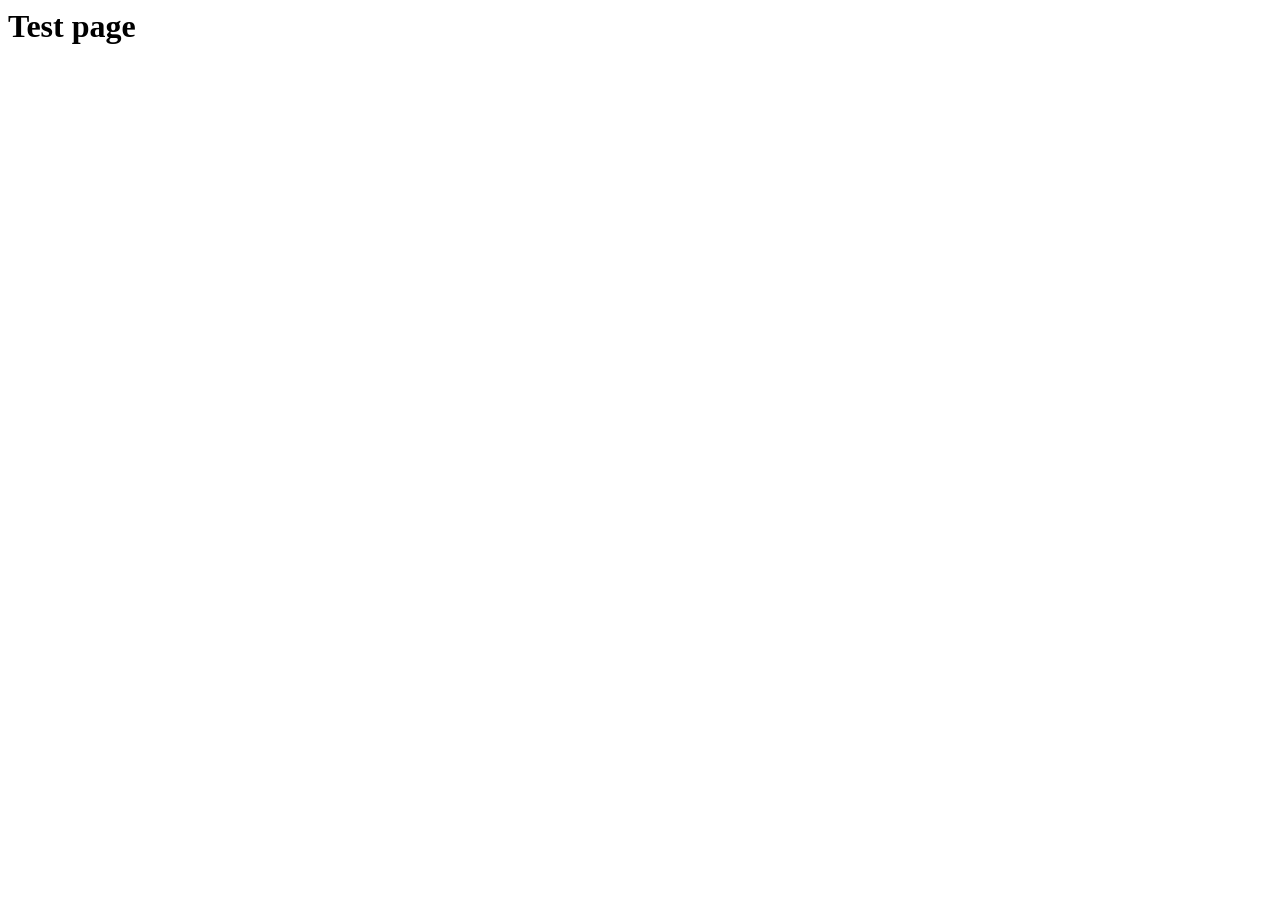
==== js/index.html @ 56cc13ff "init" ====
<html lang="en">
<head>
    <meta charset="UTF-8">
    <meta name="viewport" content="width=device-width, initial-scale=1.0">
    <title>Document</title>
</head>
<body>
    <h1>Test page</h1>    
    <script src="index.js" defer></script>
</body>
</html>
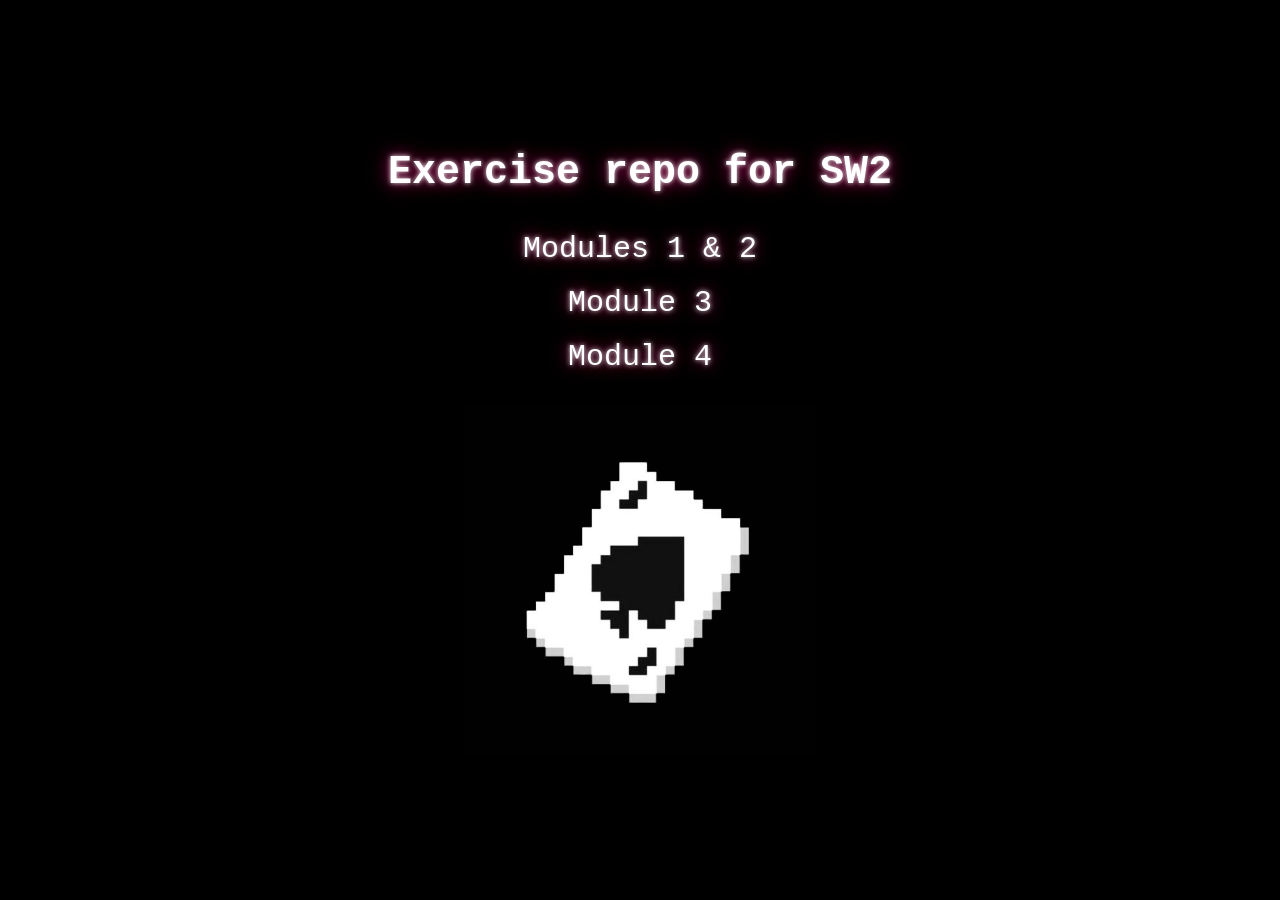
==== commit 824e0ac7: "website" ====
--- a/js/index.html
+++ b/js/index.html
@@ -2,10 +2,16 @@
 <head>
     <meta charset="UTF-8">
     <meta name="viewport" content="width=device-width, initial-scale=1.0">
-    <title>Document</title>
+    <title>Root</title>
+    <link rel="stylesheet" href="styles.css">
 </head>
 <body>
-    <h1>Test page</h1>    
-    <script src="index.js" defer></script>
+    <div class="dir">
+        <h1>Exercise repo for SW2</h1>
+        <a href="module-1-2/">Modules 1 & 2</a> 
+        <a href="module-3/">Module 3</a>
+        <a href="module-4/">Module 4</a>
+        <img src="img/sd.jpg" alt="money">
+    </div>
 </body>
 </html>
--- a/js/styles.css
+++ b/js/styles.css
@@ -0,0 +1,45 @@
+body {
+    background: black;
+}
+
+.dir {
+    display: flex;
+    align-items: center;
+    justify-content: center;
+    flex-direction: column;
+    text-decoration: none;
+    font-family: "Lucida Console", "Courier New", monospace;
+    color: white;
+    height: 100%;
+    text-shadow: 
+  0 0 5px rgba(255, 255, 255, 0.9),
+  0 0 15px rgba(230, 0, 115, 0.7),
+  0 0 30px rgba(230, 0, 115, 0.4);
+}
+
+.dir h1 {
+    font-size: 40px;
+}
+
+.dir a {
+    color: white;;
+    text-decoration: none;
+    font-size: 30px;
+    padding: 10px;
+    transition: transform 0.1s ease;
+}
+
+.dir a:hover {
+    color:cornsilk;
+    transform: scale(1.15);
+    transition: transform 0.2s ease;
+}
+
+.dir img {
+    display: flex;
+    justify-content: center;
+    align-items: center;
+    padding: 20px;
+    height: 40%;
+    
+}
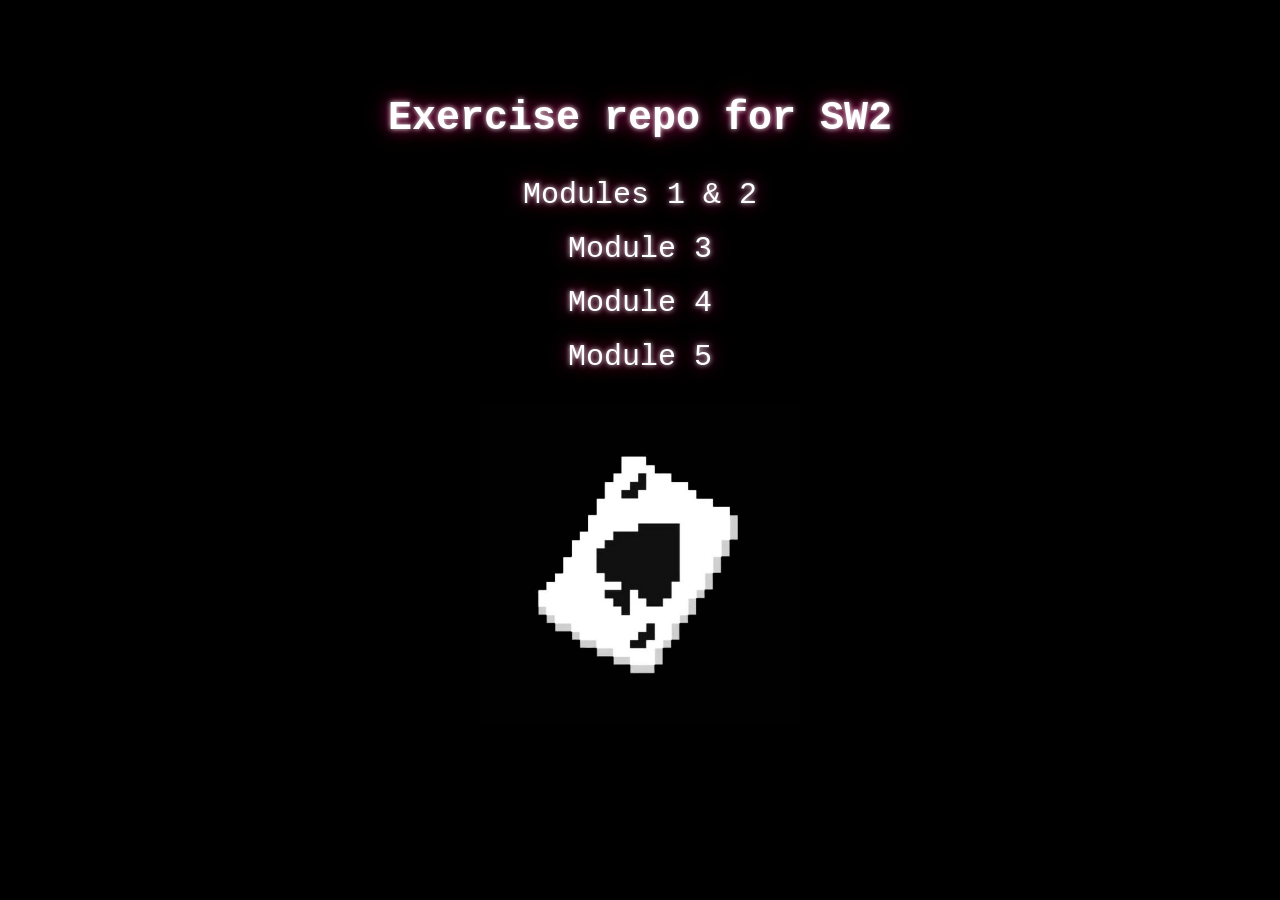
==== commit 13b44cac: "index" ====
--- a/js/index.html
+++ b/js/index.html
@@ -11,6 +11,7 @@
         <a href="module-1-2/">Modules 1 & 2</a> 
         <a href="module-3/">Module 3</a>
         <a href="module-4/">Module 4</a>
+        <a href="module-5/">Module 5</a>
         <img src="img/sd.jpg" alt="money">
     </div>
 </body>
--- a/js/styles.css
+++ b/js/styles.css
@@ -10,7 +10,7 @@
     text-decoration: none;
     font-family: "Lucida Console", "Courier New", monospace;
     color: white;
-    height: 100%;
+    height: 90%;
     text-shadow: 
   0 0 5px rgba(255, 255, 255, 0.9),
   0 0 15px rgba(230, 0, 115, 0.7),
@@ -43,3 +43,7 @@
     height: 40%;
     
 }
+
+input {
+    height: 10%;
+}
